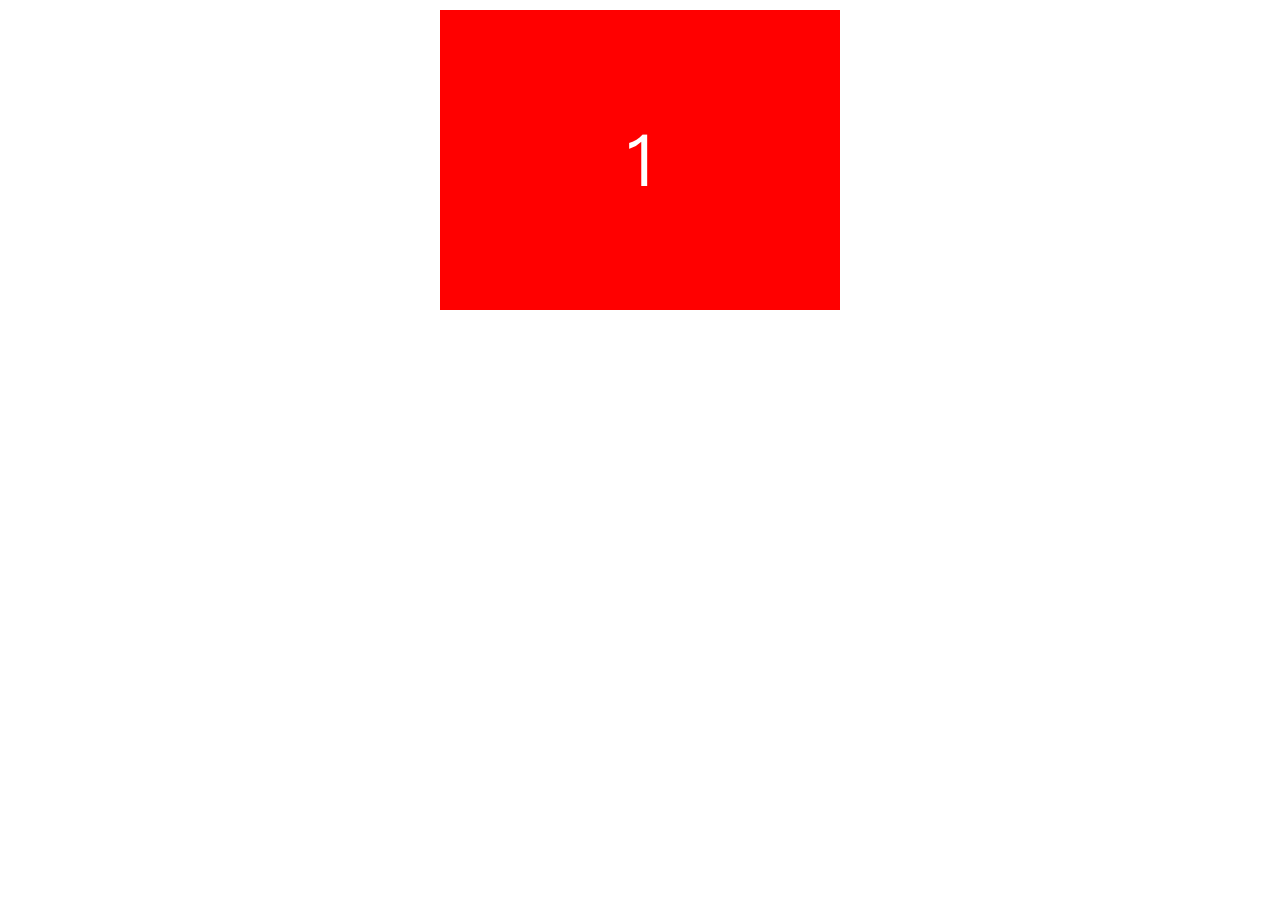
==== index.html @ 9ad57c94 "修改bug" ====
<!DOCTYPE html>
<html lang="zh-Hans">
<head>
    <meta charset="UTF-8">
    <meta name="viewport" content="width=device-width, initial-scale=1.0">
    <meta http-equiv="X-UA-Compatible" content="ie=edge">
    <title>Document</title>
    <link rel="stylesheet" href="./index.css">
</head>
<body>
    <div class="window">
        <div class="images">
            <img src="./1.png" alt=""><img src="./2.png" alt=""><img src="3.png" alt="">
        </div>
    </div>
    <script src="jquery-3.2.1.min.js"></script>
    <script src="./main.js"></script>
</body>
</html>
---- index.css ----
*{
    margin: 0;
    padding: 0;
    box-sizing: border-box;
}
.window{
    width: 400px;
    height: 300px;
    margin: 10px auto;
    overflow: hidden;
}
.images{
    position: relative;
}
.images > img{
    width: 100%;
    position: absolute;
    top: 0;
    transition: all 0.3s;
}
.images > img.current{
    transform: translateX(0);
    z-index: 1;
}
.images > img.leave{
    transform: translateX(-100%);
}
.images > img.enter{
    transform: translateX(100%);
}
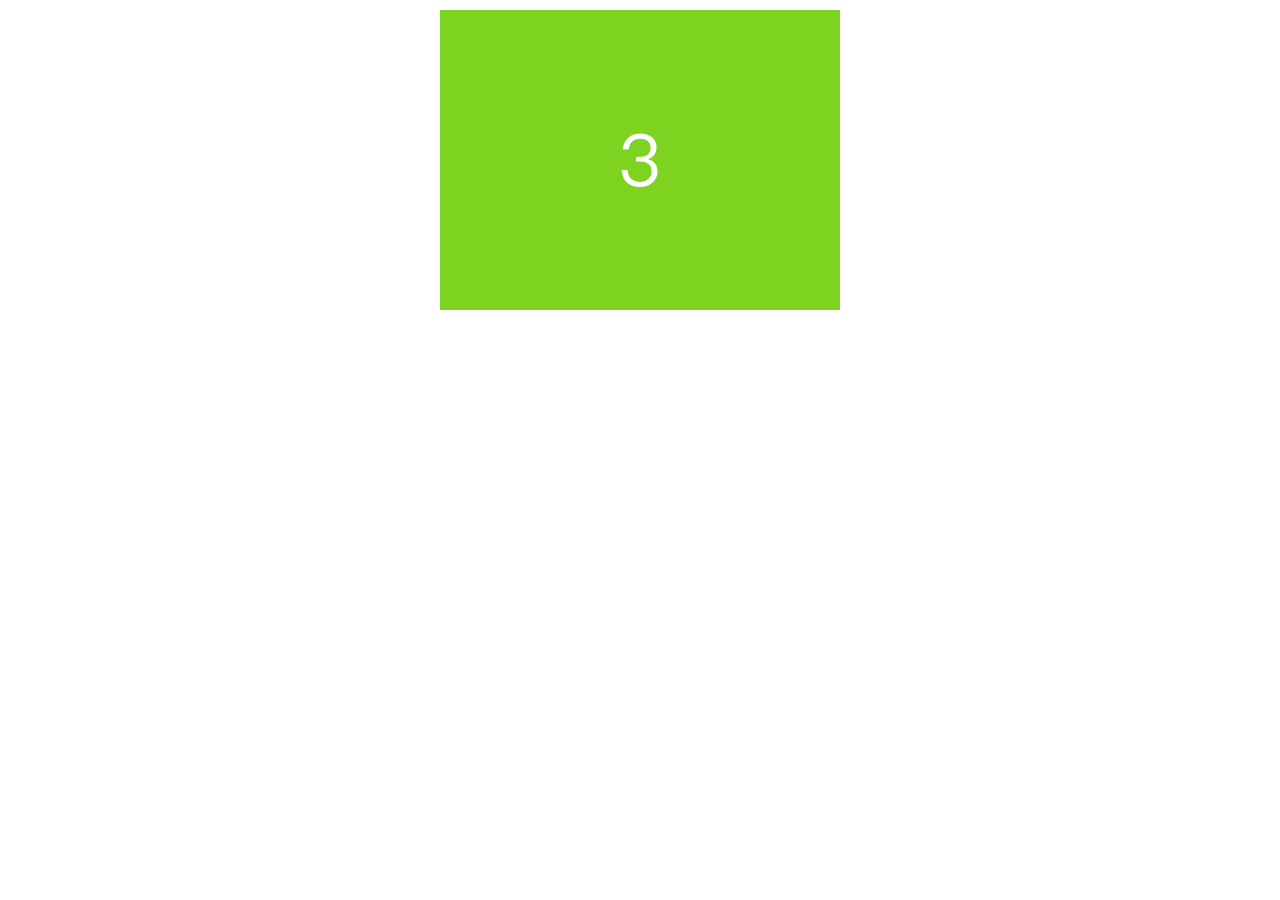
==== commit 4e1a8601: "测试" ====
--- a/index.html
+++ b/index.html
@@ -13,7 +13,7 @@
             <img src="./1.png" alt=""><img src="./2.png" alt=""><img src="3.png" alt="">
         </div>
     </div>
-    <script src="jquery-3.2.1.min.js"></script>
+    <script src="./slides-demo-1/jquery-3.2.1.min.js"></script>
     <script src="./main.js"></script>
 </body>
 </html>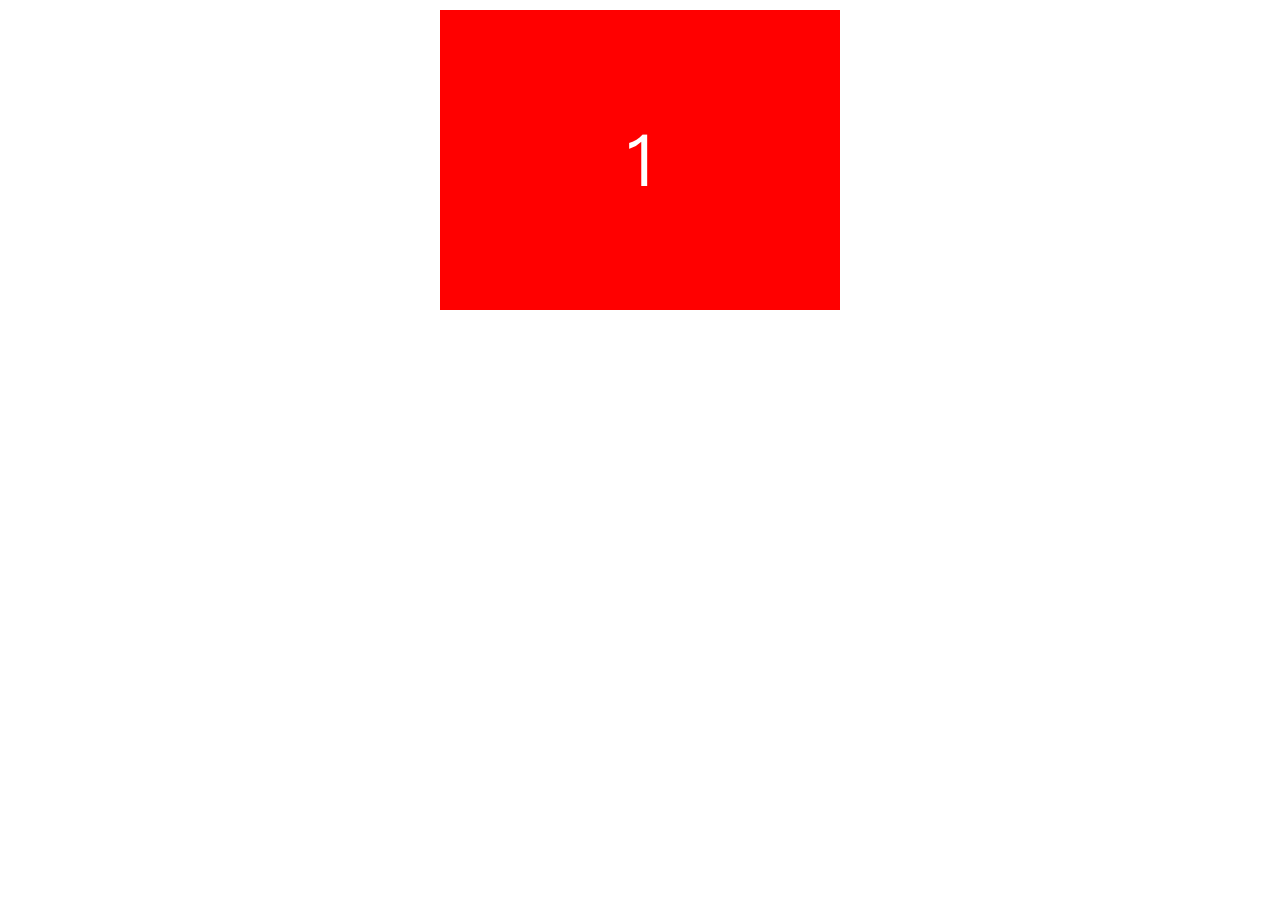
==== commit 8c818e1b: "'修复一个bug'" ====
--- a/index.html
+++ b/index.html
@@ -13,7 +13,7 @@
             <img src="./1.png" alt=""><img src="./2.png" alt=""><img src="3.png" alt="">
         </div>
     </div>
-    <script src="./slides-demo-1/jquery-3.2.1.min.js"></script>
+    <script src="jquery-3.2.1.min.js"></script>
     <script src="./main.js"></script>
 </body>
 </html>